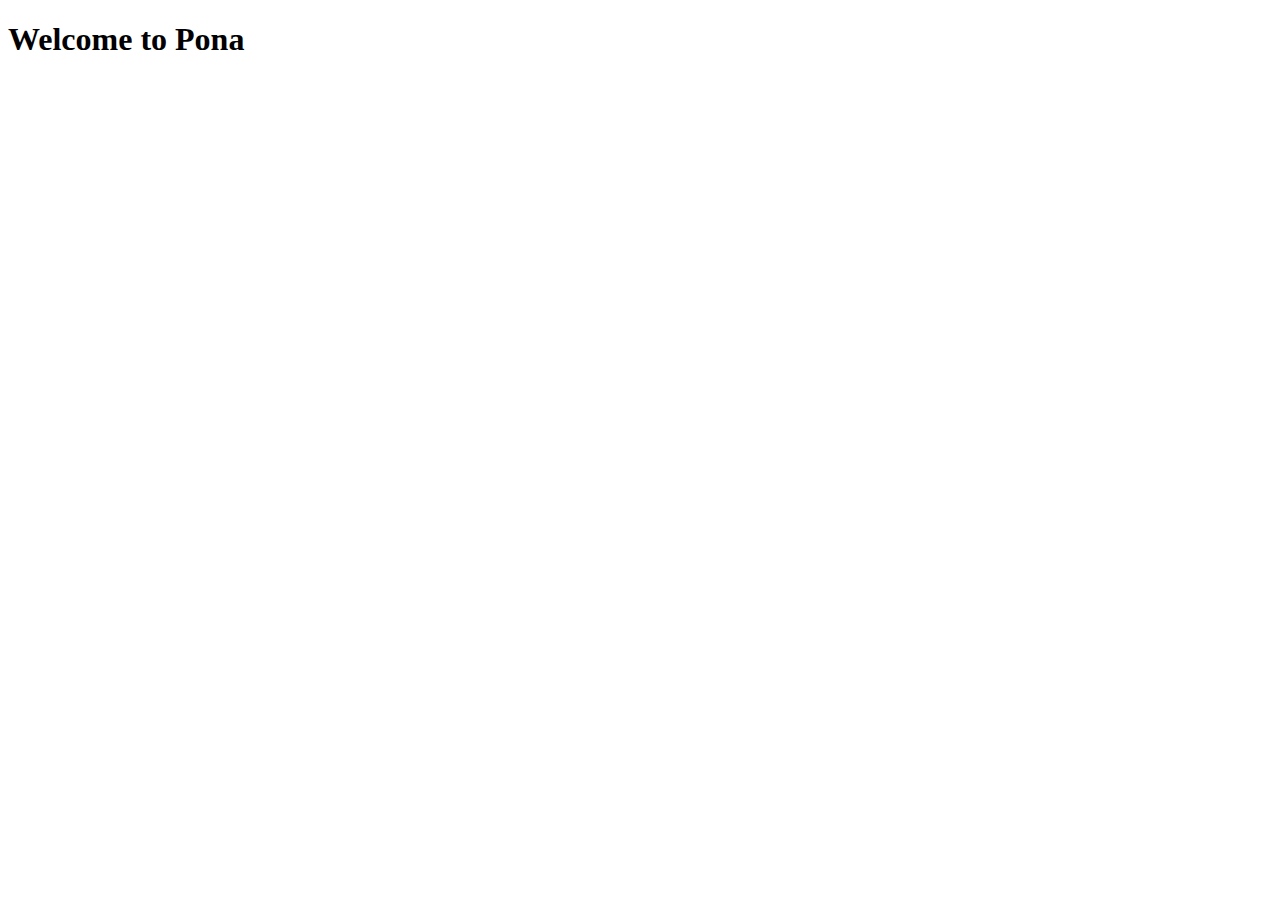
==== index.html @ 32314dd4 "create index.html file" ====
<!DOCTYPE html>
<html lang="en">
<head>
    <meta charset="UTF-8">
    <meta name="viewport" content="width=device-width, initial-scale=1.0">
    <title>Pona-Home</title>
</head>
<body>
   <h1>Welcome to Pona</h1>
</body>
</html>
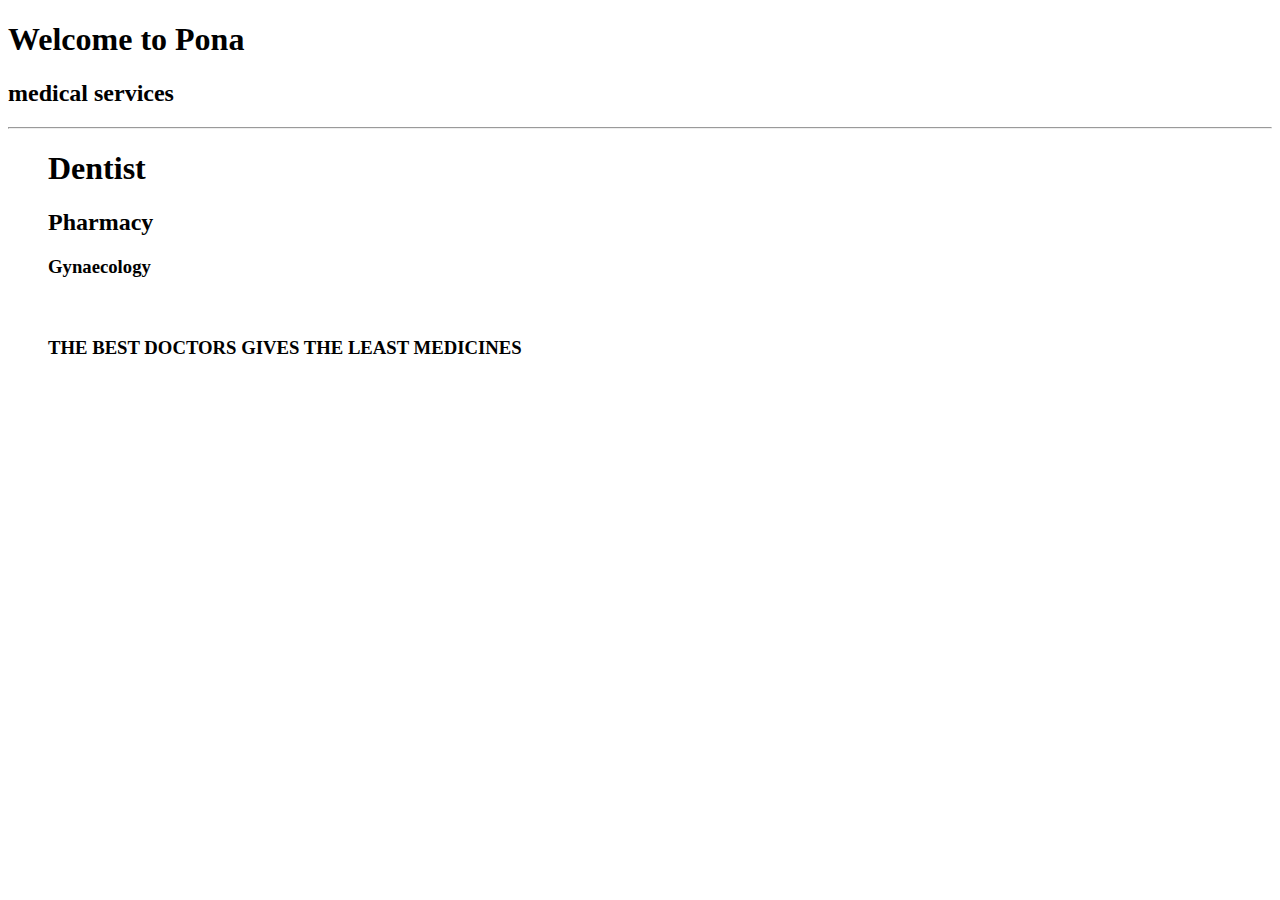
==== commit 1d2e8a00: "add home page" ====
--- a/index.html
+++ b/index.html
@@ -7,5 +7,11 @@
 </head>
 <body>
    <h1>Welcome to Pona</h1>
-</body>
-</html>+   <h2><b>medical services</b></h2><hr>
+   <ul>
+    <h1>Dentist</h1>
+    <h2>Pharmacy</h2>
+    <h3><b>Gynaecology</b><h3>
+   <img src="https://encrypted-tbn0.gstatic.com/images?q=tbn:ANd9GcRQDn-wGKgbOD_Uyc3Pd8oRuXktalxzlzLvxQ&s" alt="">
+   <p>THE BEST DOCTORS GIVES THE LEAST MEDICINES</p>
+</html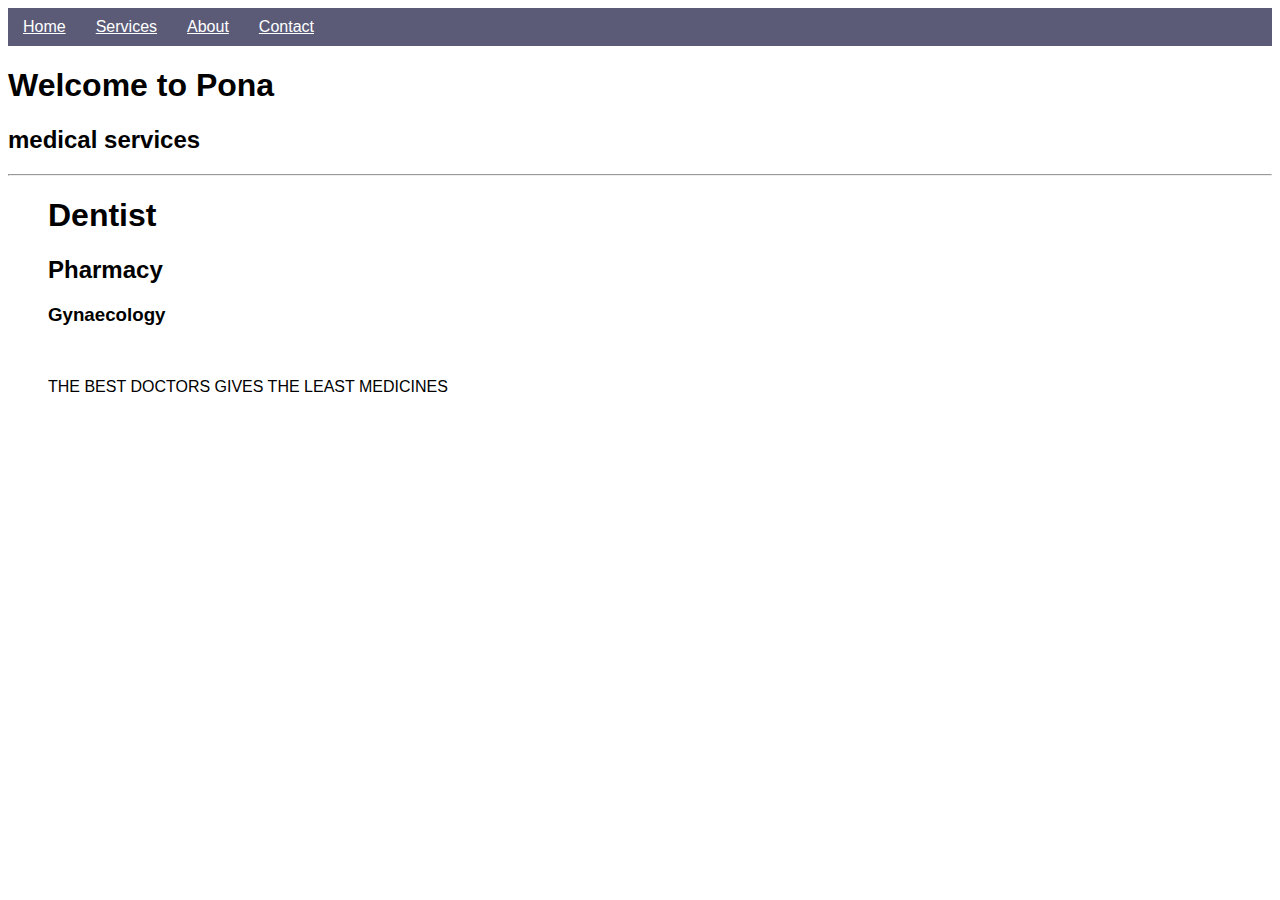
==== commit b6dafc61: "add navbar and footer" ====
--- a/index.html
+++ b/index.html
@@ -1,17 +1,35 @@
 <!DOCTYPE html>
 <html lang="en">
+
 <head>
     <meta charset="UTF-8">
     <meta name="viewport" content="width=device-width, initial-scale=1.0">
     <title>Pona-Home</title>
+    <link rel="stylesheet" href="nav.css">
 </head>
+
 <body>
-   <h1>Welcome to Pona</h1>
-   <h2><b>medical services</b></h2><hr>
-   <ul>
-    <h1>Dentist</h1>
-    <h2>Pharmacy</h2>
-    <h3><b>Gynaecology</b><h3>
-   <img src="https://encrypted-tbn0.gstatic.com/images?q=tbn:ANd9GcRQDn-wGKgbOD_Uyc3Pd8oRuXktalxzlzLvxQ&s" alt="">
-   <p>THE BEST DOCTORS GIVES THE LEAST MEDICINES</p>
+    <nav>
+        <ul>
+            <li><a href="/">Home</a></li>
+            <li><a href="services.html">Services</a></li>
+            <li><a href="about.html">About</a></li>
+            <li><a href="contact.html">Contact</a></li>
+        </ul>
+    </nav>
+    <h1>Welcome to Pona</h1>
+    <h2><b>medical services</b></h2>
+    <hr>
+    <ul>
+        <h1>Dentist</h1>
+        <h2>Pharmacy</h2>
+        <h3><b>Gynaecology</b></h3>
+                <img src="https://encrypted-tbn0.gstatic.com/images?q=tbn:ANd9GcRQDn-wGKgbOD_Uyc3Pd8oRuXktalxzlzLvxQ&s"
+                    alt="">
+                <p>THE BEST DOCTORS GIVES THE LEAST MEDICINES</p>
+
+    </ul>
+
+
+</body>
 </html--- a/nav.css
+++ b/nav.css
@@ -0,0 +1,47 @@
+body {
+    font-family: Arial, sans-serif;
+}
+
+nav {
+    background-color: #5b5b78;
+}
+
+nav ul {
+    list-style-type: none;
+    margin: 0;
+    padding: 0;
+    overflow: hidden;
+}
+
+nav ul li {
+    float: left;
+}
+
+nav ul li a {
+    display: block;
+    color: white;
+    text-align: center;
+    padding: 10px 15px;
+    
+}
+
+nav ul li a:hover {
+    background-color:black;
+}
+
+.footer {
+    background-color:#5b5b78;
+    color: white;
+    text-align: center;
+    padding:0;
+    position: absolute;
+    bottom: 0;
+    width: 100%;
+}
+
+.footer-content {
+    display: flex;
+    align-items: center;
+    margin: 0 auto;
+    padding: 0;
+}
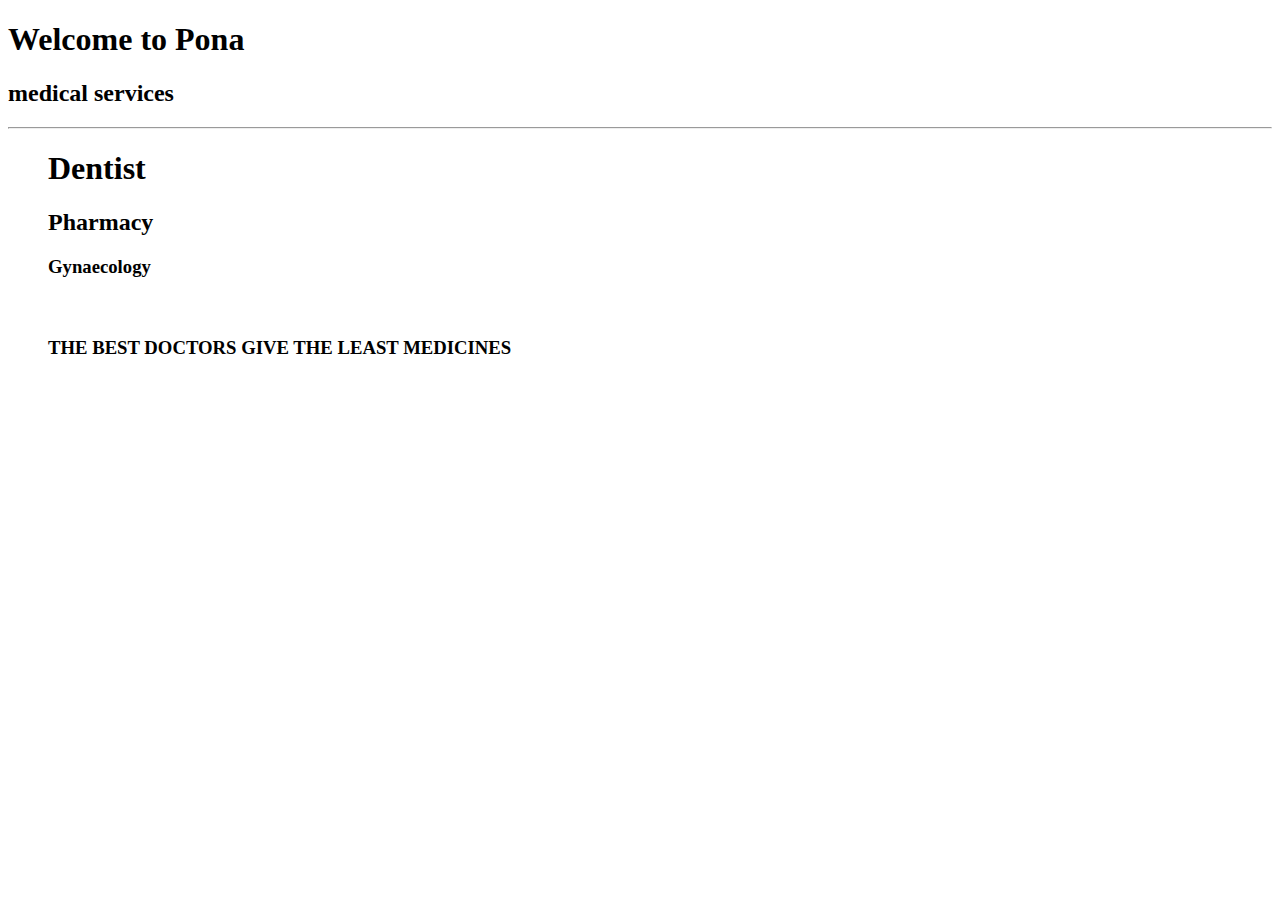
==== commit 047f5829: "merge" ====
--- a/index.html
+++ b/index.html
@@ -1,35 +1,17 @@
 <!DOCTYPE html>
 <html lang="en">
-
 <head>
     <meta charset="UTF-8">
     <meta name="viewport" content="width=device-width, initial-scale=1.0">
     <title>Pona-Home</title>
-    <link rel="stylesheet" href="nav.css">
 </head>
-
 <body>
-    <nav>
-        <ul>
-            <li><a href="/">Home</a></li>
-            <li><a href="services.html">Services</a></li>
-            <li><a href="about.html">About</a></li>
-            <li><a href="contact.html">Contact</a></li>
-        </ul>
-    </nav>
-    <h1>Welcome to Pona</h1>
-    <h2><b>medical services</b></h2>
-    <hr>
-    <ul>
-        <h1>Dentist</h1>
-        <h2>Pharmacy</h2>
-        <h3><b>Gynaecology</b></h3>
-                <img src="https://encrypted-tbn0.gstatic.com/images?q=tbn:ANd9GcRQDn-wGKgbOD_Uyc3Pd8oRuXktalxzlzLvxQ&s"
-                    alt="">
-                <p>THE BEST DOCTORS GIVES THE LEAST MEDICINES</p>
-
-    </ul>
-
-
-</body>
+   <h1>Welcome to Pona</h1>
+   <h2><b>medical services</b></h2><hr>
+   <ul>
+    <h1>Dentist</h1>
+    <h2>Pharmacy</h2>
+    <h3><b>Gynaecology</b><h3>
+   <img src=https://encrypted-tbn0.gstatic.com/images?q=tbn:ANd9GcRCXUkMcfdNWrz7jHfsl9C1UgMnOxFmwCEl8Q&s"" alt="">
+   <p>THE BEST DOCTORS GIVE THE LEAST MEDICINES</p>
 </html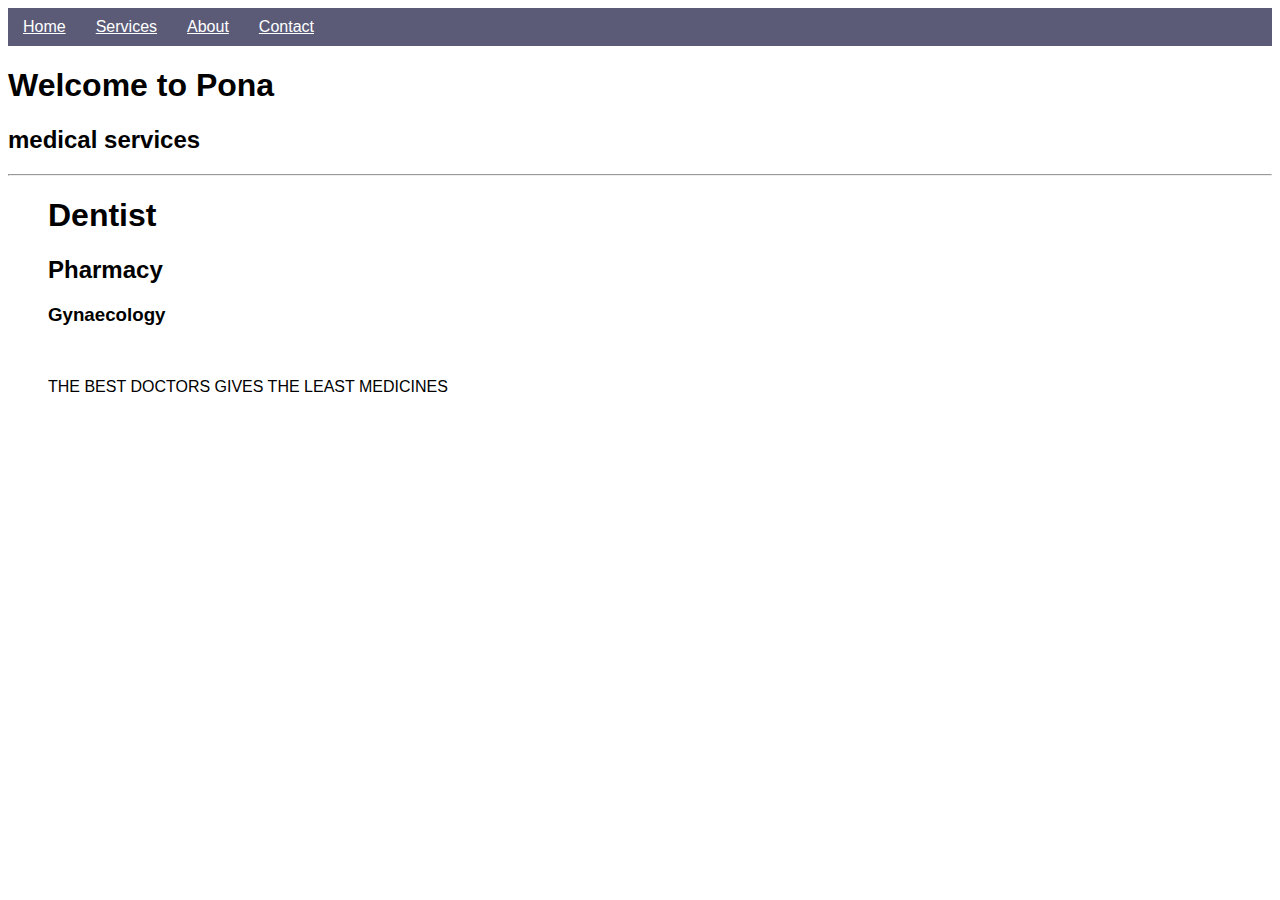
==== commit 5bc8cda3: "Merge branch 'main' into ft-nav" ====
--- a/index.html
+++ b/index.html
@@ -1,17 +1,35 @@
 <!DOCTYPE html>
 <html lang="en">
+
 <head>
     <meta charset="UTF-8">
     <meta name="viewport" content="width=device-width, initial-scale=1.0">
     <title>Pona-Home</title>
+    <link rel="stylesheet" href="nav.css">
 </head>
+
 <body>
-   <h1>Welcome to Pona</h1>
-   <h2><b>medical services</b></h2><hr>
-   <ul>
-    <h1>Dentist</h1>
-    <h2>Pharmacy</h2>
-    <h3><b>Gynaecology</b><h3>
-   <img src=https://encrypted-tbn0.gstatic.com/images?q=tbn:ANd9GcRCXUkMcfdNWrz7jHfsl9C1UgMnOxFmwCEl8Q&s"" alt="">
-   <p>THE BEST DOCTORS GIVE THE LEAST MEDICINES</p>
+    <nav>
+        <ul>
+            <li><a href="/">Home</a></li>
+            <li><a href="services.html">Services</a></li>
+            <li><a href="about.html">About</a></li>
+            <li><a href="contact.html">Contact</a></li>
+        </ul>
+    </nav>
+    <h1>Welcome to Pona</h1>
+    <h2><b>medical services</b></h2>
+    <hr>
+    <ul>
+        <h1>Dentist</h1>
+        <h2>Pharmacy</h2>
+        <h3><b>Gynaecology</b></h3>
+                <img src="https://encrypted-tbn0.gstatic.com/images?q=tbn:ANd9GcRQDn-wGKgbOD_Uyc3Pd8oRuXktalxzlzLvxQ&s"
+                    alt="">
+                <p>THE BEST DOCTORS GIVES THE LEAST MEDICINES</p>
+
+    </ul>
+
+
+</body>
 </html--- a/nav.css
+++ b/nav.css
@@ -0,0 +1,49 @@
+body {
+    font-family: Arial, sans-serif;
+}
+
+nav {
+    background-color: #5b5b78;
+}
+
+nav ul {
+    list-style-type: none;
+    margin: 0;
+    padding: 0;
+    overflow: hidden;
+}
+
+nav ul li {
+    float: left;
+}
+
+nav ul li a {
+    display: block;
+    color: white;
+    text-align: center;
+    padding: 10px 15px;
+    
+}
+
+nav ul li a:hover {
+    background-color:black;
+}
+
+.footer {
+    background-color:#5b5b78;
+    color: white;
+    text-align: center;
+    padding: 1px;
+    position: absolute;
+    bottom: 0;
+    width: 100%;
+}
+
+.footer-content {
+    display: flex;
+    justify-content: space-between;
+    align-items: center;
+    max-width: 1200px;
+    margin: 0 auto;
+    padding: 1px;
+}
